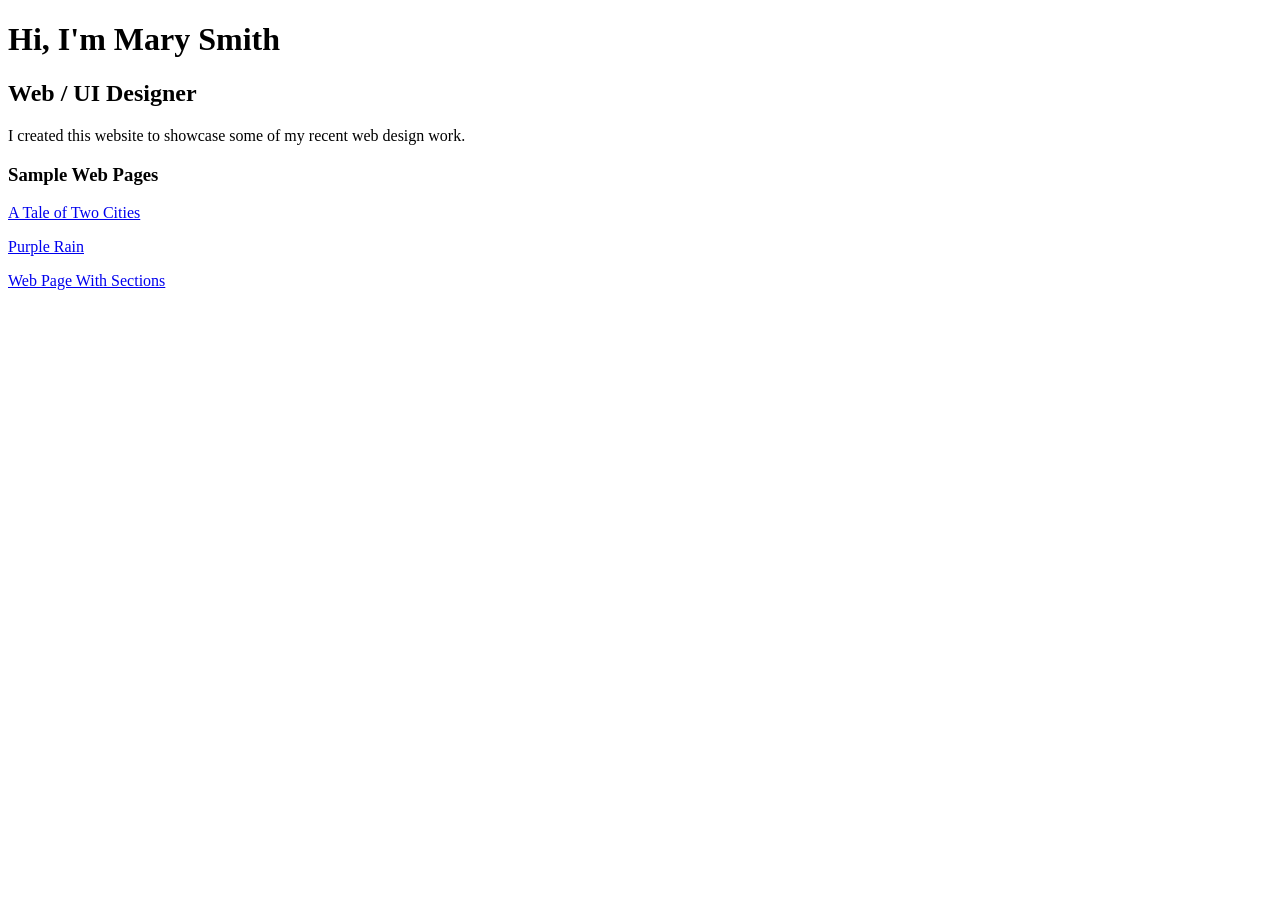
==== index.html @ 1080cfa1 "Add initial HTML structure for personal website" ====
<!DOCTYPE html>
<html lang="en">
<head>
    <meta charset="UTF-8">
    <meta name="viewport" content="width=device-width, initial-scale=1.0">
    <title>Mary Smith | Creative Digital Designer</title>
    <meta name="description" content="Hi I'm Marry, a UI & UX designer based in Dublin. Mobile and Responsive Web Design, eCommerce Websites, Branding and Logo Design">
</head>
<body>
    <h1>Hi, I'm Mary Smith</h1>
    <h2>Web / UI Designer</h2>
    <p>I created this website to showcase some of my recent web design work.</p>
    <h3>Sample Web Pages</h3>
    <p><a href="exercises/page-1.html">A Tale of Two Cities</a></p>
    <p><a href="exercises/page-2.html">Purple Rain</a></p>
    <p><a href="exercises/page-3.html">Web Page With Sections </a></p>

    
</body>
</html>
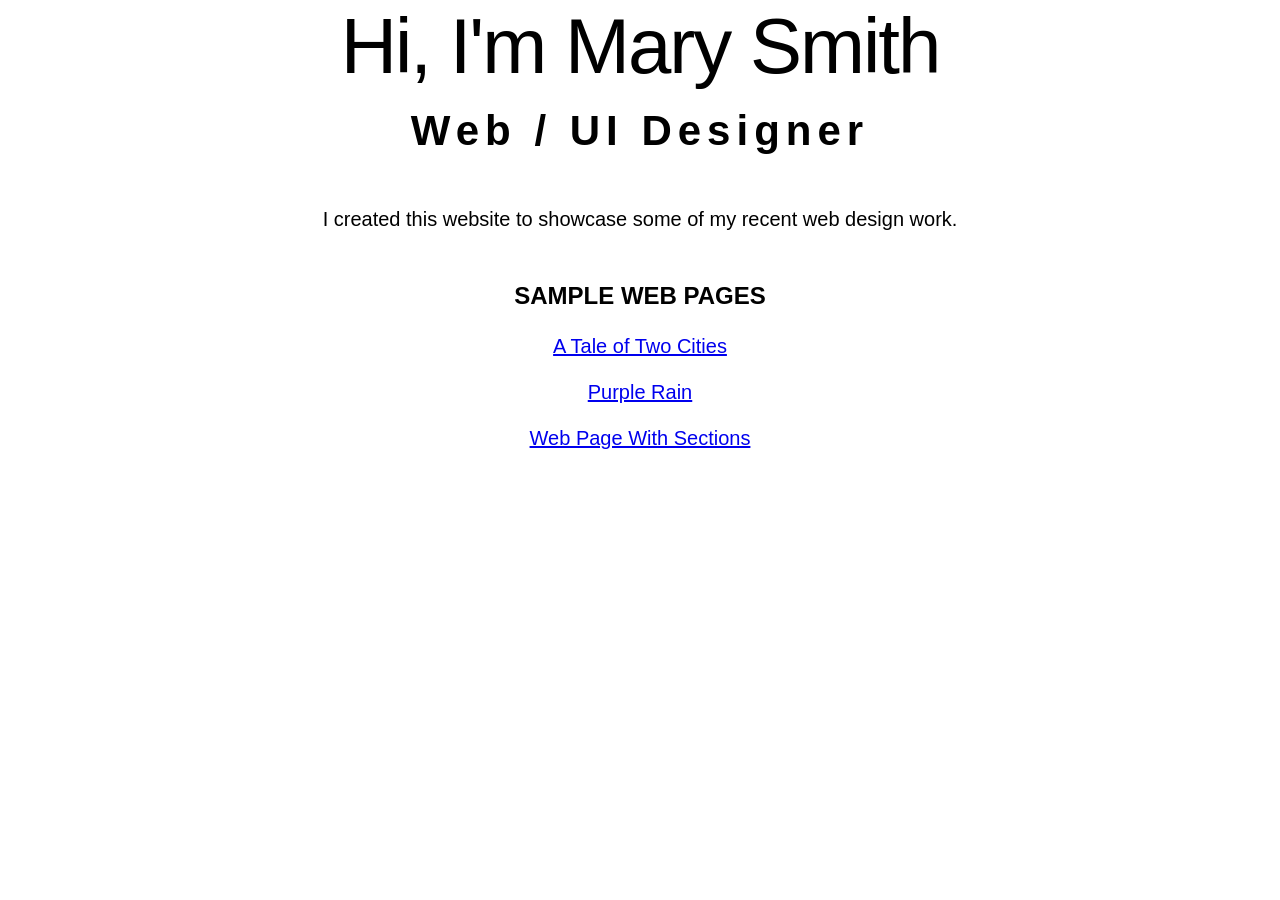
==== commit 2eb39973: "Update index.html" ====
--- a/index.html
+++ b/index.html
@@ -5,6 +5,8 @@
     <meta name="viewport" content="width=device-width, initial-scale=1.0">
     <title>Mary Smith | Creative Digital Designer</title>
     <meta name="description" content="Hi I'm Marry, a UI & UX designer based in Dublin. Mobile and Responsive Web Design, eCommerce Websites, Branding and Logo Design">
+    <meta name="description" content="I create digital experiences to promote products, services and events">
+    <link rel="stylesheet" href="assets/css/global.css">
 </head>
 <body>
     <h1>Hi, I'm Mary Smith</h1>
--- a/assets/css/global.css
+++ b/assets/css/global.css
@@ -0,0 +1,46 @@
+/*  ============= WEB BROWSER RESETS ============ */
+* { margin: 0; padding: 0; border: none }
+*, *::before, *::after { box-sizing: border-box }
+html { height: 100%; font-size: 100%; font: inherit; vertical-align: baseline;
+scroll-behavior: smooth; scroll-padding-top: 20px }
+body { line-height: 1.5; min-height: 100vh }
+@media (max-width: 767px ) { body { text-rendering: optimizeSpeed } }
+@media (min-width: 768px ) { body { text-rendering: optimizeLegibility } }
+img { width: 100%; height: auto; display: block }
+input, button, textarea, select { font: inherit }
+
+/* ================= ENDS ================ */
+
+body {
+    text-align: center;
+    font-family: sans-serif;
+}
+
+h1 {
+    font-size: 78px;
+    font-weight: normal;
+    letter-spacing: -2px;
+    margin-bottom: 12px;
+    line-height: 1.2;
+}
+
+h2 {
+    font-size: 42px;
+    letter-spacing: 6px;
+    margin-bottom: 48px;
+    line-height: 1.2;
+}
+
+h3 {
+    font-size: 24px;
+    margin-top: 48px;
+    margin-bottom: 20px;
+    line-height: 1.2;
+    text-transform: uppercase;
+}
+
+p {
+    font-size: 20px;
+    margin-bottom: 16px;
+}
+
